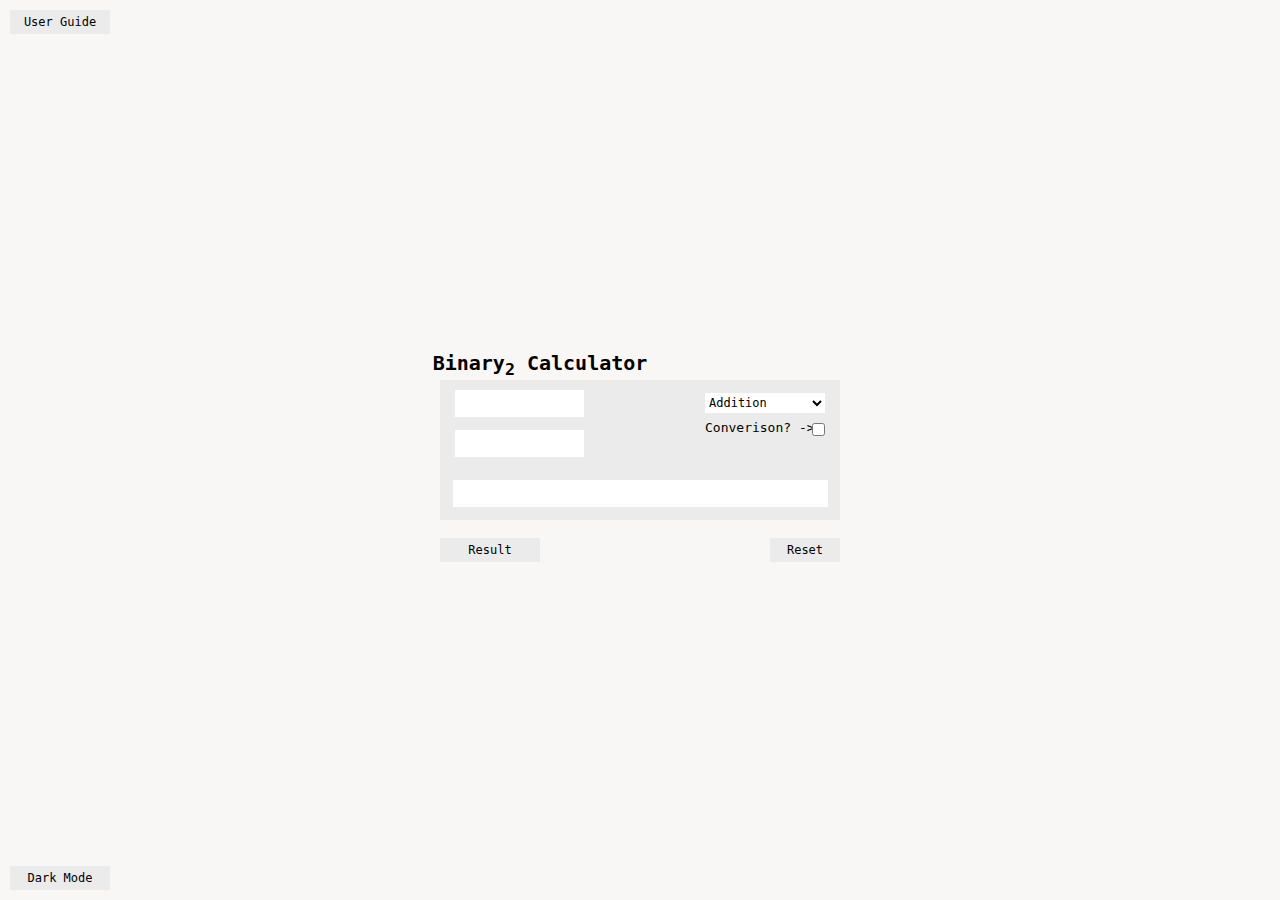
==== index.html @ 19bffa45 "fixed dark mode save across pages" ====
<!DOCTYPE html>
<html lang="en">
<head>
    <meta charset="UTF-8">
    <meta name="viewport" content="width=device-width, initial-scale=1.0">
    <link rel="stylesheet" href="indexStyles.css">
    <link rel="icon" type="image/x-icon" href="binaryKeyLogo.jpg">
    <script src="IndexScripts.js"></script>
    <title>Base Calculator</title>
</head>
<body>
    <div class="mainDiv">
        <div class="binCalTxtDiv">
            <p class="binCalTxt"> <b>Binary<sub>2</sub> Calculator</b></p>        
        </div>
        <div class="calcDiv">
            <form>
                <label class="checkBoxLbl" for="myCheckbox">Converison? -></label>
                <input class="checkbox" type="checkbox" id="myCheckbox" name="myCheckbox" value="checked">
            </form>
            <input class="numberOne" type="text" id="binOne" placeholder="" maxlength="8">
            <p class="biLbl" >Bi<sub>2</sub>&emsp; -> &emsp;De<sub>10</sub></p>
            <input class="numberTwo" type="text" id="binTwo" placeholder="" maxlength="8">
            <p class="DeLbl">De<sub>10</sub> -> &emsp;B1<sub>2</sub></p>
            
            <input class="outputBox" type="text" id="binResult" placeholder="" readonly>

            <div class="customSelect">
                <select class="opSelect" id="baseSelect">
                    <option value="Addition">Addition</option>
                    <option value="Subtraction">Subtraction</option>
                    <option value="Multiplication">Multiplication</option>
                </select>
            </div>
        </div>
        <button class="resultButton" id="calculateButton">Result</button>
        <button class="resetButton" id="resetButton">Reset</button>
    </div>
    <button class="darkModeButton" id="darkModeButton">Dark Mode</button>
    <a href="userGuide.html" class="userGuideButton" id="userGuideButton">User Guide</a>
</body>
</html>
---- indexStyles.css ----
body {
    background-color: var(--bg-color-light);
    color: var(--text-color-light);
    transition: background-color 0.3s, color 0.3s;
    display: flex;
    justify-content: center;
    align-items: center;
    height: 100vh;
    margin: 0;
}

.mainDiv {
    display: flex;
    flex-direction: column;
    align-items: center;
    border: black 1px solid;
}

.calcDiv {
    background-color: var(--bg-calcDiv-background-white);
    width: 400px;
    height: 140px;
    max-width: 100%;
    position: absolute;
    top: 50%;
    left: 50%;
    transform: translate(-50%, -50%);
    transition: background-color 0.3s;
}

.dark-mode .calcDiv {
    background-color: var(--bg-calcDiv-background-dark); 
}

.binCalTxt {
    position: absolute;
    top: 50%; 
    left: 50%; 
    transform: translate(-50%, -50%);
    font-family: monospace;
    font-size: 20px;
    margin-top: -85px;
    margin-left: -100px;
}

.numberOne {
    width: 125px; 
    height: 25px;
    font-size: 28px;
    margin-left: 15px;
    margin-bottom: 10px;
    margin-top: 10px;
    font-family: monospace;
    border: none;
}

.numberTwo {
    width: 125px;
    height: 25px;
    font-size: 28px;
    margin-left: 15px;
    margin-bottom: 10px;
    font-family: monospace;
    border: none;
    top: 50px;
    left: 0px;
    position: absolute;
}

.outputBox{
    width: 371px;
    height: 25px;
    font-size: 25px;
    margin-left: 13px;
    margin-bottom: 10px;
    margin-top: 10px;
    font-family: monospace;
    border: none; 
    position: absolute;
    top: 90px;
    left: 0px;
}

.resultButton {
    position: absolute;
    top: 50%; 
    left: 50%; 
    transform: translate(-50%, -50%);
    background-color: rgb(235, 235, 235);
    color: black;
    border: none;
    font-family: monospace;
    width: 100px;
    height: 24px;
    font-size: 12px;
    transition: transform 0.3s, color 0.3s, background-color 0.3s;
    margin-top: 100px;
    margin-left: -150px;
}

.resultButton:hover {
    background-color: rgb(150, 150, 150);
    color: white;
}

.resultButton:active {
    background-color: rgb(117, 117, 117);
    transition: none;
    box-shadow: 0 4px 6px rgba(255, 255, 255, 0.1);

}

.dark-mode .resultButton {
    background-color: var(--bg-calcDiv-background-dark); 
    color: white;
}

.dark-mode .resultButton:hover {
    background-color: rgb(150, 150, 150);
    color: white;
}

.dark-mode .resultButton:active {
    background-color: rgb(117, 117, 117);
    transition: none;
    box-shadow: 0 4px 6px rgba(255, 255, 255, 0.1);

}

.resetButton {
    position: absolute;
    top: 50%; 
    left: 50%; 
    transform: translate(-50%, -50%);
    background-color: rgb(235, 235, 235);
    color: black;
    border: none;
    font-family: monospace;
    width: 70px;
    height: 24px;
    font-size: 12px;
    transition: transform 0.3s, color 0.3s, background-color 0.3s;
    margin-top: 100px;
    margin-left: 165px;
}

.resetButton:hover {
    background-color: rgb(150, 150, 150);
    color: white;
}

.resetButton:active {
    background-color: rgb(117, 117, 117);
    transition: none;
    box-shadow: 0 4px 6px rgba(0, 0, 0, 0.1);

}

.dark-mode .resetButton {
    background-color: var(--bg-calcDiv-background-dark); 
    color: white;
}

.dark-mode .resetButton:hover {
    background-color: rgb(150, 150, 150);
    color: white;
}

.dark-mode .resetButton:active {
    background-color: rgb(117, 117, 117);
    transition: none;
    box-shadow: 0 4px 6px rgba(255, 255, 255, 0.1);
}


.opSelect {
    position: relative;
    top: -34px;
    left: 265px;
    background-color: rgb(255, 255, 255);
    border: none;
    outline: none;
    font-family: monospace;
    width: 120px;
    font-size: 12px;
    height: 20px;
}

.opSelect option:checked {
    background-color: rgb(117, 117, 117);
    color: white;
}

.opSelect option:hover {
    background-color: rgb(117, 117, 117); 
    color: white; 
}

:root {
    --bg-color-light: rgb(249, 246, 246);
    --bg-color-dark: rgb(50, 50, 50);

    --bg-calcDiv-background-dark: rgb(69, 69, 69);
    --bg-calcDiv-background-white: rgb(235, 235, 235);

    --text-color-light: black;
    --text-color-dark: white;
}

body {
    background-color: var(--bg-color-light);
    color: var(--text-color-light);
    transition: background-color 0.3s, color 0.3s;
}

.dark-mode {
    background-color: var(--bg-color-dark);
    color: var(--text-color-dark);
}

.darkModeButton {
    position: fixed; 
    bottom: 10px;
    left: 10px; 
    font-size: 12px;
    background-color: rgb(235, 235, 235);
    color: black;
    border: none;
    font-family: monospace;
    width: 100px;
    height: 24px;
    transition: transform 0.3s, color 0.3s, background-color 0.3s;
}

.darkModeButton:hover {
    background-color: rgb(150, 150, 150);
    color: white;
    transform: scale(1.05);
}

.darkModeButton:active {
    background-color: rgb(117, 117, 117);
    transition: none;
    box-shadow: 0 4px 6px rgba(0, 0, 0, 0.1);

}

.dark-mode .darkModeButton {
    background-color: var(--bg-calcDiv-background-dark); 
    color: white;
}

.dark-mode .darkModeButton:hover {
    background-color: rgb(150, 150, 150);
    color: white;
    transform: scale(1.05);
}

.dark-mode .darkModeButton:active {
    background-color: rgb(117, 117, 117);
    transition: none;
    box-shadow: 0 4px 6px rgba(255, 255, 255, 0.1);
}

.checkbox{
    top: 40px;
    left: 368px;
    position: absolute;
}

.checkBoxLbl{
    top: 40px;
    left: 265px;
    position: absolute; 
    font-family: monospace;
}

.biLbl{
    position: absolute;
    font-family: monospace;
    top: 2px;
    left: 150px;
    display: none;
}

.DeLbl{
    position: absolute;
    font-family: monospace;
    top: 42px;
    left: 150px;
    display: none;
}

.userGuideButton {
    position: fixed;
    top: 10px;
    left: 10px;
    font-size: 12px;
    background-color: rgb(235, 235, 235);
    color: black;
    border: none;
    font-family: monospace;
    width: 100px;
    height: 24px;
    transition: transform 0.3s, color 0.3s, background-color 0.3s;
    text-decoration: none; 
    display: flex;
    justify-content: center; 
    align-items: center; 
}


.userGuideButton:hover {
    background-color: rgb(150, 150, 150);
    color: white;
    transform: scale(1.05);
}

.userGuideButton:active {
    background-color: rgb(117, 117, 117);
    transition: none;
    box-shadow: 0 4px 6px rgba(0, 0, 0, 0.1);

}

.dark-mode .userGuideButton {
    background-color: var(--bg-calcDiv-background-dark); 
    color: white;
}

.dark-mode .userGuideButton:hover {
    background-color: rgb(150, 150, 150);
    color: white;
    transform: scale(1.05);
}

.dark-mode .userGuideButton:active {
    background-color: rgb(117, 117, 117);
    transition: none;
    box-shadow: 0 4px 6px rgba(255, 255, 255, 0.1);
}
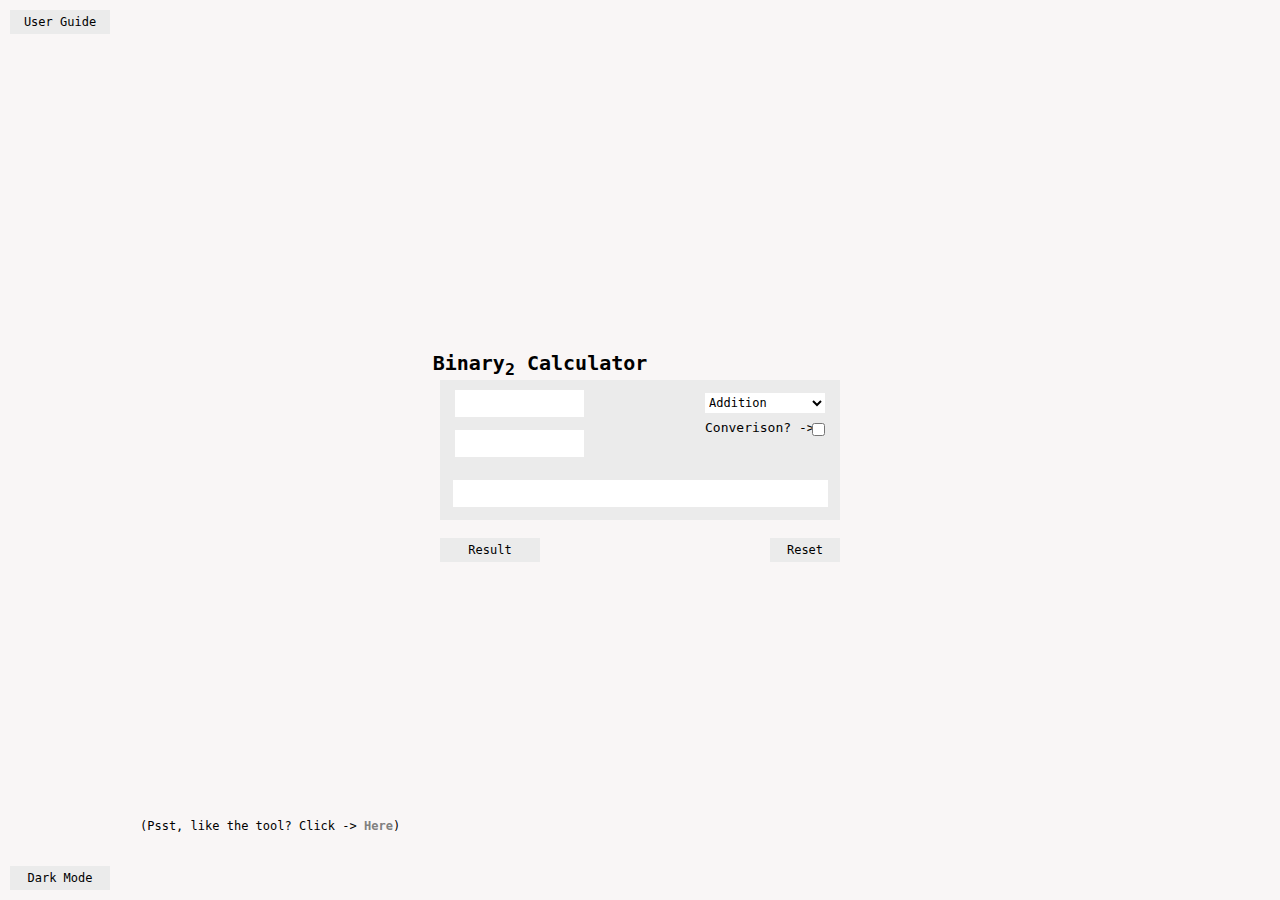
==== commit f111813c: "added message" ====
--- a/index.html
+++ b/index.html
@@ -4,9 +4,9 @@
     <meta charset="UTF-8">
     <meta name="viewport" content="width=device-width, initial-scale=1.0">
     <link rel="stylesheet" href="indexStyles.css">
-    <link rel="icon" type="image/x-icon" href="binaryKeyLogo.jpg">
+    <link rel="icon" type="image/x-icon" href="media/binaryKeyLogo.jpg">
     <script src="IndexScripts.js"></script>
-    <title>Base Calculator</title>
+    <title>Binary Calculator</title>
 </head>
 <body>
     <div class="mainDiv">
@@ -21,7 +21,7 @@
             <input class="numberOne" type="text" id="binOne" placeholder="" maxlength="8">
             <p class="biLbl" >Bi<sub>2</sub>&emsp; -> &emsp;De<sub>10</sub></p>
             <input class="numberTwo" type="text" id="binTwo" placeholder="" maxlength="8">
-            <p class="DeLbl">De<sub>10</sub> -> &emsp;B1<sub>2</sub></p>
+            <p class="DeLbl">De<sub>10</sub> -> &emsp;Bi<sub>2</sub></p>
             
             <input class="outputBox" type="text" id="binResult" placeholder="" readonly>
 
@@ -38,5 +38,6 @@
     </div>
     <button class="darkModeButton" id="darkModeButton">Dark Mode</button>
     <a href="userGuide.html" class="userGuideButton" id="userGuideButton">User Guide</a>
+    <p class="psstTxt">(Psst, like the tool? Click -> <b><a style="text-decoration: none; color: grey;"  href="https://github.com/ashtondunderdale/binaryCalculator.github.io">Here</a></b>)</p>
 </body>
 </html>
--- a/indexStyles.css
+++ b/indexStyles.css
@@ -338,4 +338,13 @@
     background-color: rgb(117, 117, 117);
     transition: none;
     box-shadow: 0 4px 6px rgba(255, 255, 255, 0.1);
+}
+
+.psstTxt {
+    font-family: monospace;
+    position: absolute;
+    top: 807px;
+    left: 140px;
+    font-size: 12px;
+    text-decoration: none;
 }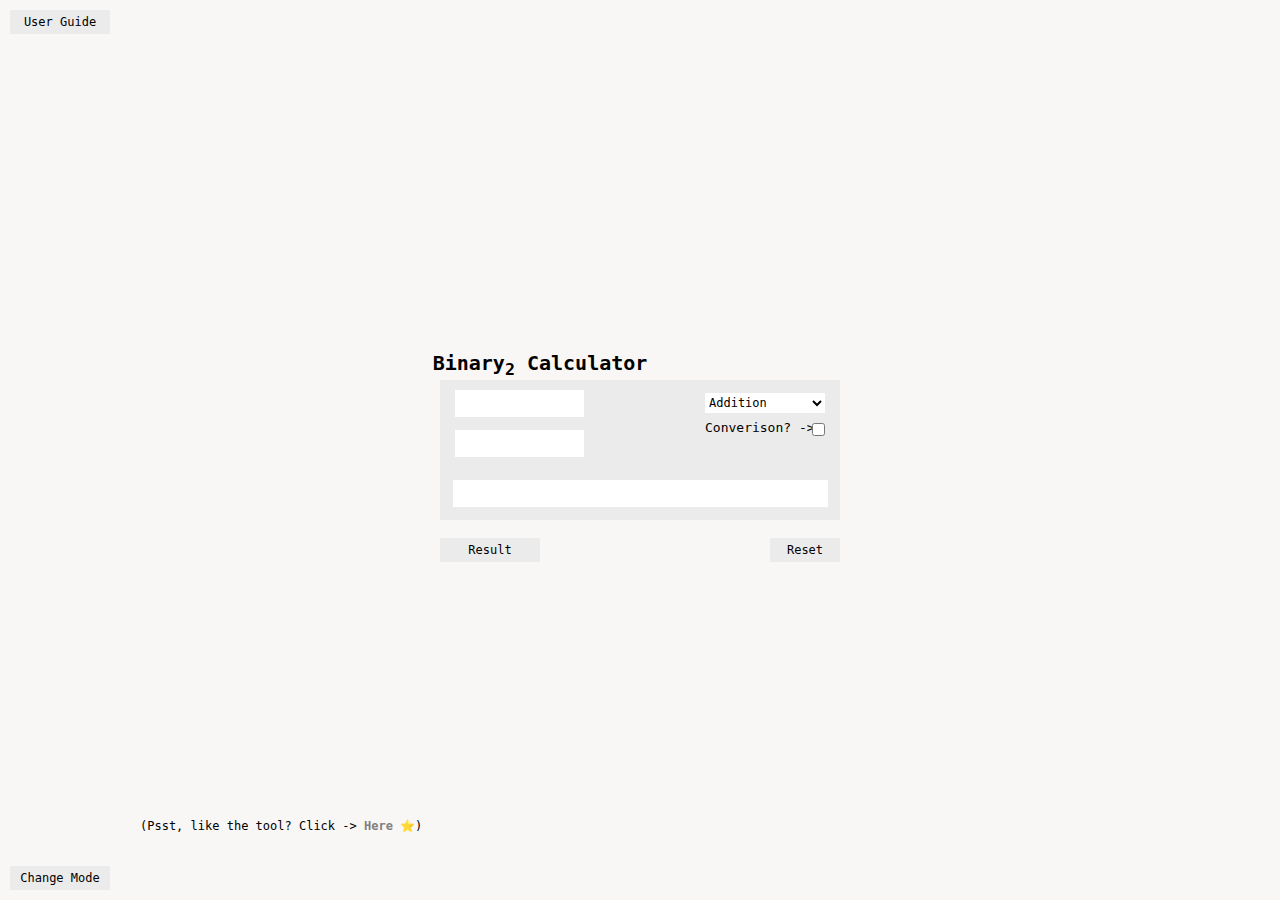
==== commit 75925b91: "finished user guide" ====
--- a/index.html
+++ b/index.html
@@ -36,8 +36,8 @@
         <button class="resultButton" id="calculateButton">Result</button>
         <button class="resetButton" id="resetButton">Reset</button>
     </div>
-    <button class="darkModeButton" id="darkModeButton">Dark Mode</button>
+    <button class="darkModeButton" id="darkModeButton">Change Mode</button>
     <a href="userGuide.html" class="userGuideButton" id="userGuideButton">User Guide</a>
-    <p class="psstTxt">(Psst, like the tool? Click -> <b><a style="text-decoration: none; color: grey;"  href="https://github.com/ashtondunderdale/binaryCalculator.github.io">Here</a></b>)</p>
+    <p class="psstTxt">(Psst, like the tool? Click -> <b><a style="text-decoration: none; color: grey;"  href="https://github.com/ashtondunderdale/binaryCalculator.github.io">Here ⭐</a></b>)</p>
 </body>
 </html>
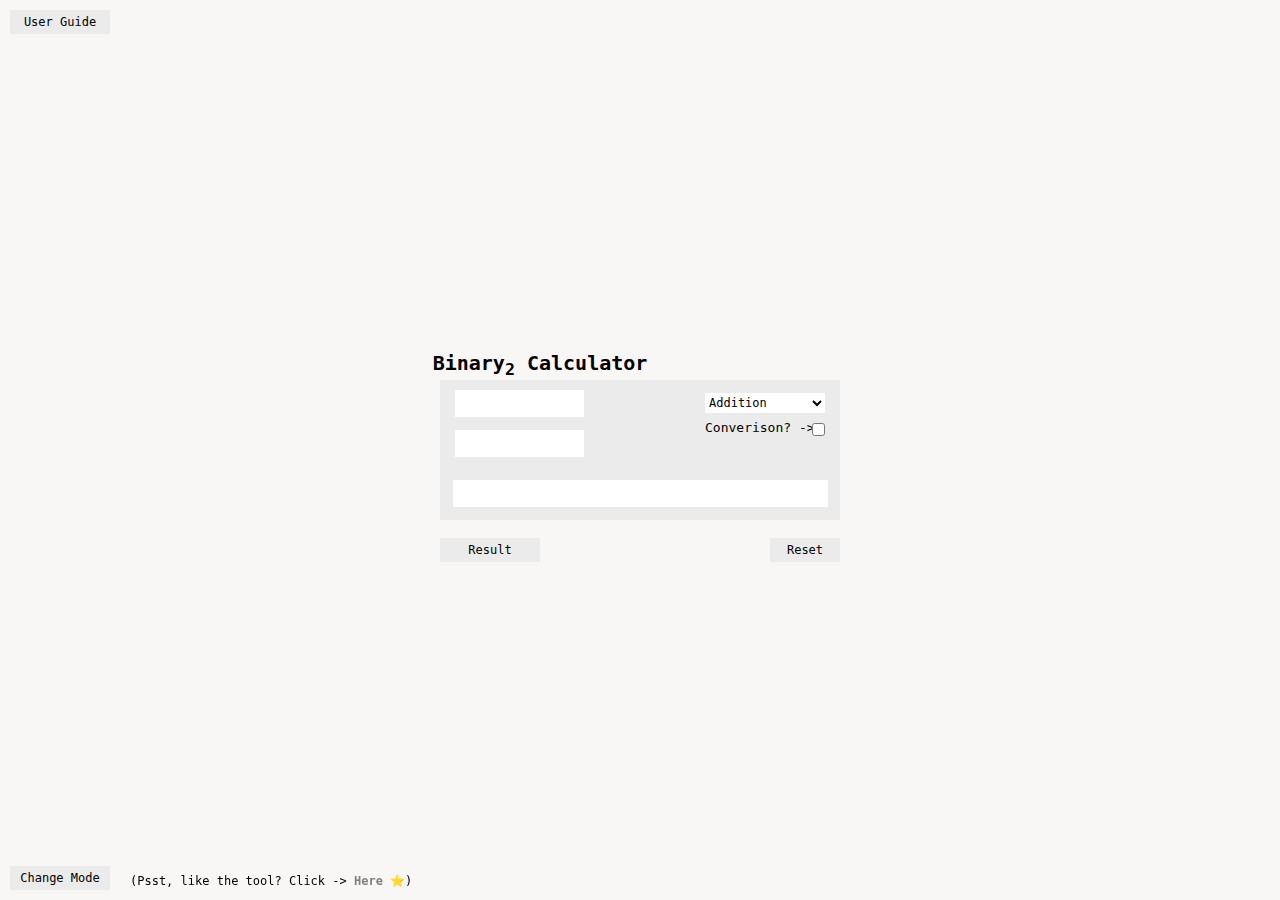
==== commit 08094c4d: "added tooltip formatted Psst" ====
--- a/index.html
+++ b/index.html
@@ -17,6 +17,7 @@
             <form>
                 <label class="checkBoxLbl" for="myCheckbox">Converison? -></label>
                 <input class="checkbox" type="checkbox" id="myCheckbox" name="myCheckbox" value="checked">
+                <div class="tooltip">Want to know how this is done? Click -> Here</div>
             </form>
             <input class="numberOne" type="text" id="binOne" placeholder="" maxlength="8">
             <p class="biLbl" >Bi<sub>2</sub>&emsp; -> &emsp;De<sub>10</sub></p>
@@ -30,6 +31,7 @@
                     <option value="Addition">Addition</option>
                     <option value="Subtraction">Subtraction</option>
                     <option value="Multiplication">Multiplication</option>
+                    <option value="Division">Division</option>
                 </select>
             </div>
         </div>
--- a/indexStyles.css
+++ b/indexStyles.css
@@ -342,9 +342,38 @@
 
 .psstTxt {
     font-family: monospace;
-    position: absolute;
-    top: 807px;
-    left: 140px;
+    position: fixed;
+    bottom: 0px;
+    left: 130px; 
     font-size: 12px;
     text-decoration: none;
+}
+
+.checkbox:hover + .tooltip {
+    display:block;
+}
+
+.tooltip {
+    display: none;
+    position: absolute;
+    background-color: var(--bg-calcDiv-background-white);
+    color: var(--bg-color-dark);
+    padding: 5px;
+    top: 10px;
+    left: 410px;
+    width: 220px;
+    font-family: monospace;
+    opacity: 0;
+    transition: opacity 0.3s;
+}
+
+.checkbox:checked + .tooltip,
+.checkbox-label:hover + .tooltip {
+    display: block;
+    opacity: 1;
+}
+
+.dark-mode .tooltip{
+    background-color: var(--bg-calcDiv-background-dark);
+    color: var(--bg-calcDiv-color-white);
 }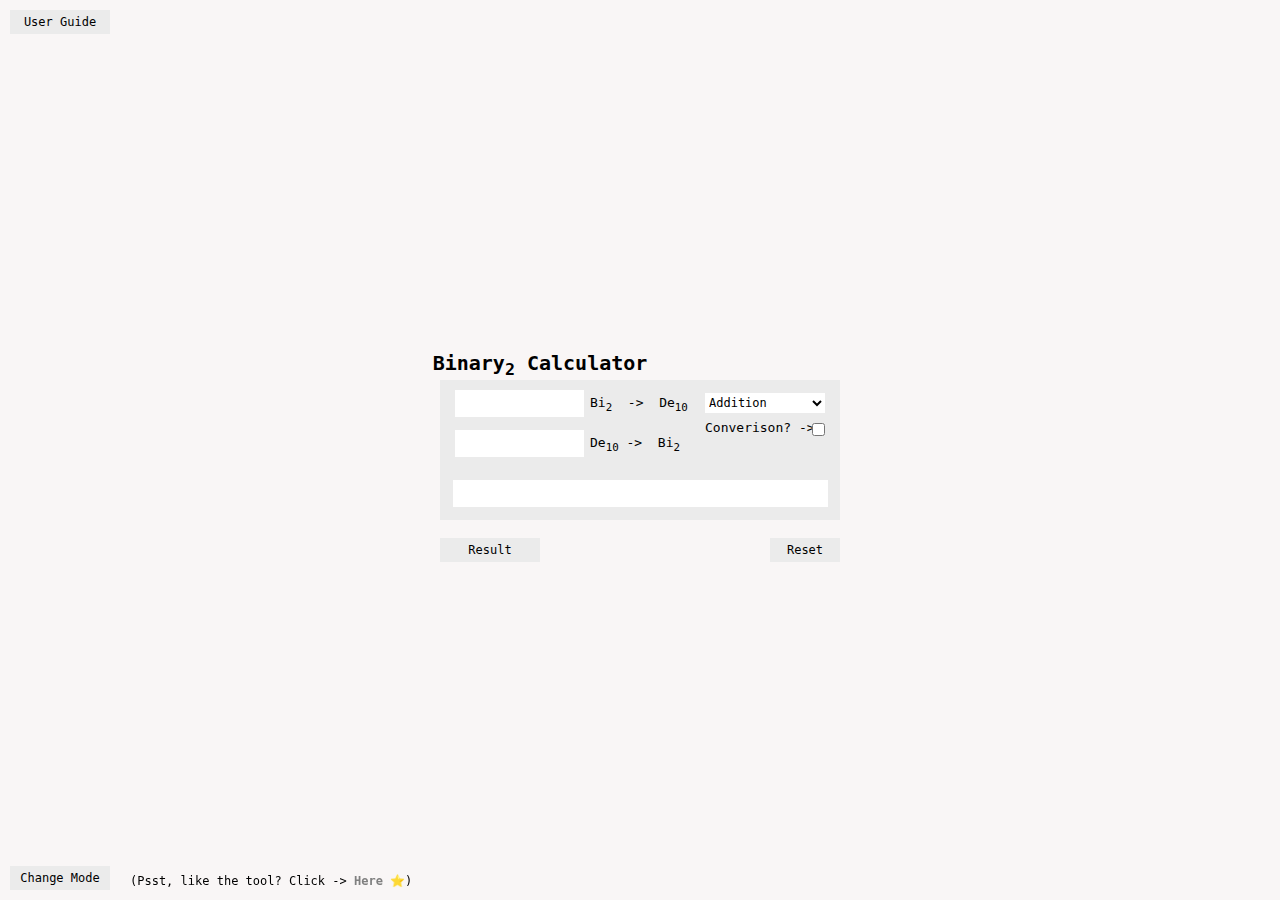
==== commit 59cd1991: "fixed conversion display" ====
--- a/index.html
+++ b/index.html
@@ -13,17 +13,20 @@
         <div class="binCalTxtDiv">
             <p class="binCalTxt"> <b>Binary<sub>2</sub> Calculator</b></p>        
         </div>
+        
         <div class="calcDiv">
             <form>
                 <label class="checkBoxLbl" for="myCheckbox">Converison? -></label>
                 <input class="checkbox" type="checkbox" id="myCheckbox" name="myCheckbox" value="checked">
                 <div class="tooltip">Want to know how this is done? Click -> Here</div>
             </form>
+            <div class="labels-container">
+                <p class="biLbl" for="myCheckbox">Bi<sub>2</sub>&emsp; -> &emsp;De<sub>10</sub></p>
+                <p class="DeLbl" for="myCheckbox">De<sub>10</sub> -> &emsp;Bi<sub>2</sub></p>
+            </div>
+
             <input class="numberOne" type="text" id="binOne" placeholder="" maxlength="8">
-            <p class="biLbl" >Bi<sub>2</sub>&emsp; -> &emsp;De<sub>10</sub></p>
             <input class="numberTwo" type="text" id="binTwo" placeholder="" maxlength="8">
-            <p class="DeLbl">De<sub>10</sub> -> &emsp;Bi<sub>2</sub></p>
-            
             <input class="outputBox" type="text" id="binResult" placeholder="" readonly>
 
             <div class="customSelect">
@@ -35,6 +38,7 @@
                 </select>
             </div>
         </div>
+
         <button class="resultButton" id="calculateButton">Result</button>
         <button class="resetButton" id="resetButton">Reset</button>
     </div>
--- a/indexStyles.css
+++ b/indexStyles.css
@@ -275,20 +275,23 @@
     font-family: monospace;
 }
 
-.biLbl{
+.biLbl {
     position: absolute;
     font-family: monospace;
     top: 2px;
     left: 150px;
-    display: none;
-}
-
-.DeLbl{
+}
+
+.DeLbl {
     position: absolute;
     font-family: monospace;
     top: 42px;
     left: 150px;
-    display: none;
+}
+
+#myCheckbox:checked + .labels-container #biLbl,
+#myCheckbox:checked + .labels-container #DeLbl {
+    display: block;
 }
 
 .userGuideButton {
@@ -365,6 +368,7 @@
     font-family: monospace;
     opacity: 0;
     transition: opacity 0.3s;
+
 }
 
 .checkbox:checked + .tooltip,
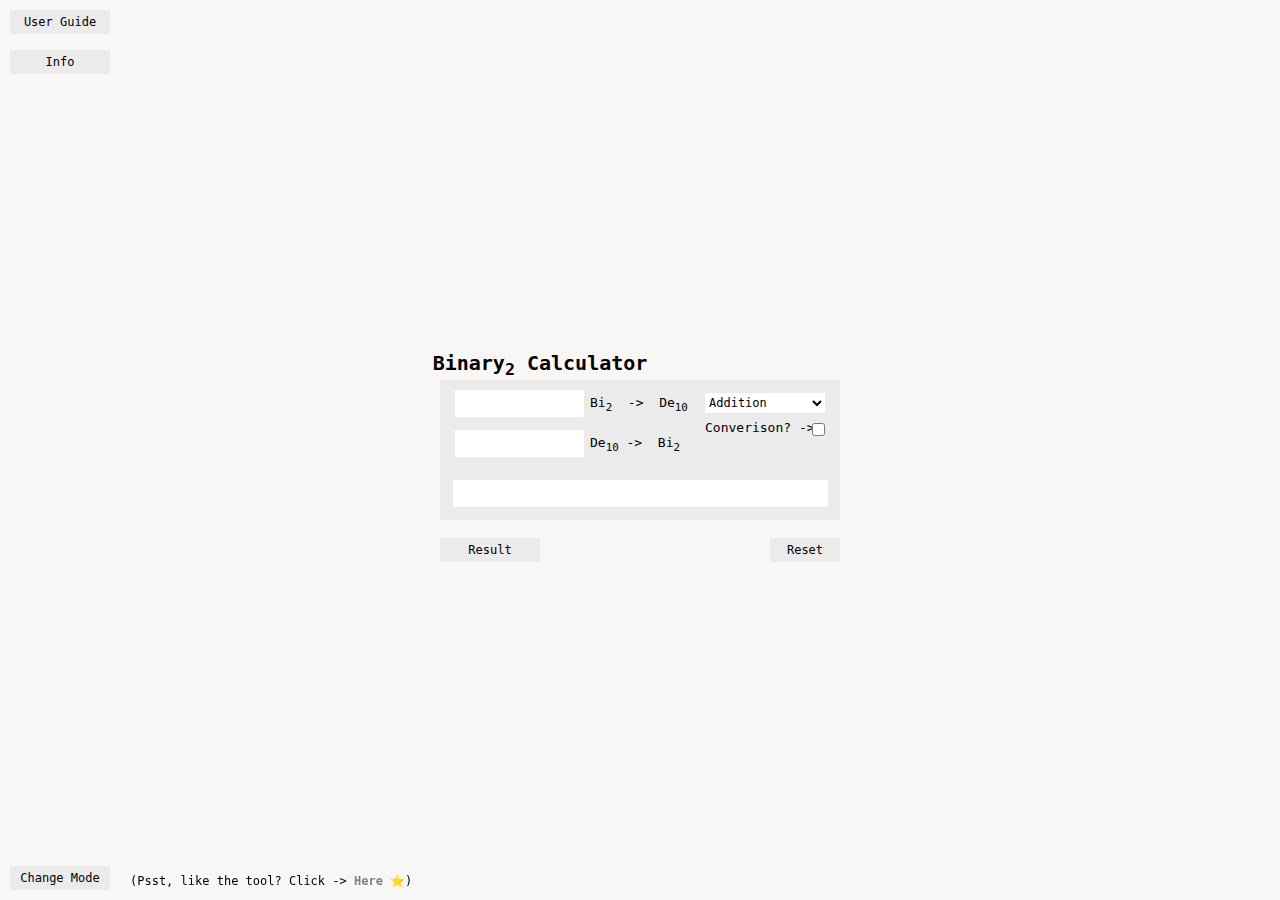
==== commit ef5bbc65: "added bin info" ====
--- a/index.html
+++ b/index.html
@@ -5,7 +5,7 @@
     <meta name="viewport" content="width=device-width, initial-scale=1.0">
     <link rel="stylesheet" href="indexStyles.css">
     <link rel="icon" type="image/x-icon" href="media/binaryKeyLogo.jpg">
-    <script src="IndexScripts.js"></script>
+    <script src="scripts.js"></script>
     <title>Binary Calculator</title>
 </head>
 <body>
@@ -18,13 +18,13 @@
             <form>
                 <label class="checkBoxLbl" for="myCheckbox">Converison? -></label>
                 <input class="checkbox" type="checkbox" id="myCheckbox" name="myCheckbox" value="checked">
-                <div class="tooltip">Want to know how this is done? Click -> Here</div>
+                <div class="tooltip">Want to know how this is done? Click -> <b> <a style="text-decoration: none; color: grey;" href="info.html">Here</a></b></div>
             </form>
             <div class="labels-container">
                 <p class="biLbl" for="myCheckbox">Bi<sub>2</sub>&emsp; -> &emsp;De<sub>10</sub></p>
                 <p class="DeLbl" for="myCheckbox">De<sub>10</sub> -> &emsp;Bi<sub>2</sub></p>
             </div>
-
+            
             <input class="numberOne" type="text" id="binOne" placeholder="" maxlength="8">
             <input class="numberTwo" type="text" id="binTwo" placeholder="" maxlength="8">
             <input class="outputBox" type="text" id="binResult" placeholder="" readonly>
@@ -45,5 +45,6 @@
     <button class="darkModeButton" id="darkModeButton">Change Mode</button>
     <a href="userGuide.html" class="userGuideButton" id="userGuideButton">User Guide</a>
     <p class="psstTxt">(Psst, like the tool? Click -> <b><a style="text-decoration: none; color: grey;"  href="https://github.com/ashtondunderdale/binaryCalculator.github.io">Here ⭐</a></b>)</p>
+    <a href="info.html" class="infoButton" id="infoButton">Info</a>
 </body>
 </html>
--- a/indexStyles.css
+++ b/indexStyles.css
@@ -380,4 +380,53 @@
 .dark-mode .tooltip{
     background-color: var(--bg-calcDiv-background-dark);
     color: var(--bg-calcDiv-color-white);
+}
+
+.infoButton {
+    position: absolute; 
+    top: 50px;
+    left: 10px; 
+    font-size: 12px;
+    background-color: rgb(235, 235, 235);
+    text-decoration: none;
+    display: flex;
+    justify-content: center; 
+    align-items: center; 
+    color: black;
+    border: none;
+    font-family: monospace;
+    width: 100px;
+    height: 24px;
+    transition: transform 0.3s, color 0.3s, background-color 0.3s;
+}
+
+
+.infoButton:hover {
+    background-color: rgb(150, 150, 150);
+    color: white;
+    transform: scale(1.05);
+}
+
+.infoButton:active {
+    background-color: rgb(117, 117, 117);
+    transition: none;
+    box-shadow: 0 4px 6px rgba(0, 0, 0, 0.1);
+
+}
+
+.dark-mode .infoButton {
+    background-color: var(--bg-calcDiv-background-dark); 
+    color: white;
+}
+
+.dark-mode .infoButton:hover {
+    background-color: rgb(150, 150, 150);
+    color: white;
+    transform: scale(1.05);
+}
+
+.dark-mode .infoButton:active {
+    background-color: rgb(117, 117, 117);
+    transition: none;
+    box-shadow: 0 4px 6px rgba(255, 255, 255, 0.1);
 }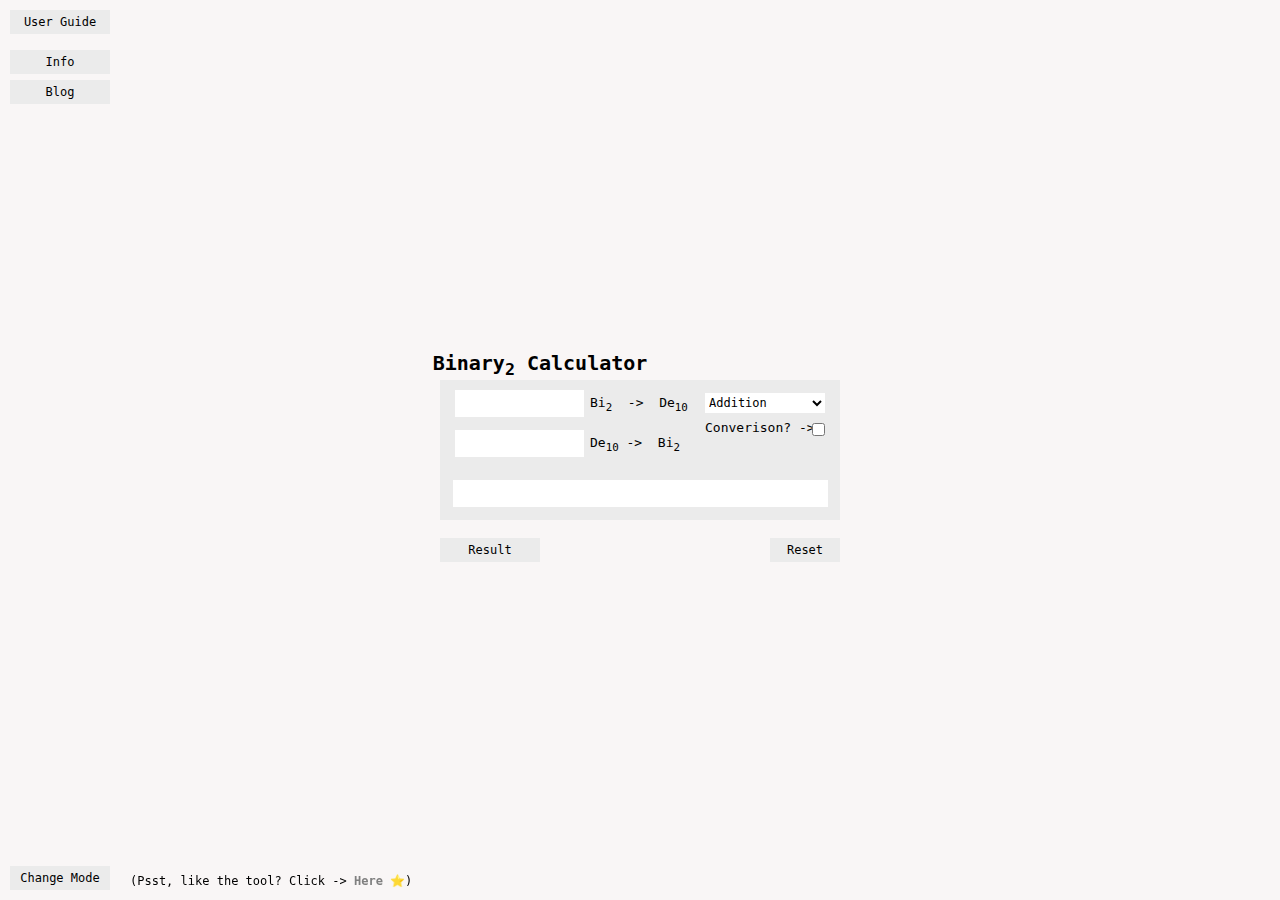
==== commit 45d2467e: "added blog button styles" ====
--- a/index.html
+++ b/index.html
@@ -46,5 +46,7 @@
     <a href="userGuide.html" class="userGuideButton" id="userGuideButton">User Guide</a>
     <p class="psstTxt">(Psst, like the tool? Click -> <b><a style="text-decoration: none; color: grey;"  href="https://github.com/ashtondunderdale/binaryCalculator.github.io">Here ⭐</a></b>)</p>
     <a href="info.html" class="infoButton" id="infoButton">Info</a>
+    <a href="blog.html" class="blogButton" id="blogButton">Blog</a>
+
 </body>
 </html>
--- a/indexStyles.css
+++ b/indexStyles.css
@@ -429,4 +429,53 @@
     background-color: rgb(117, 117, 117);
     transition: none;
     box-shadow: 0 4px 6px rgba(255, 255, 255, 0.1);
+}
+
+.blogButton {
+    position: absolute; 
+    top: 80px;
+    left: 10px; 
+    font-size: 12px;
+    background-color: rgb(235, 235, 235);
+    text-decoration: none;
+    display: flex;
+    justify-content: center; 
+    align-items: center; 
+    color: black;
+    border: none;
+    font-family: monospace;
+    width: 100px;
+    height: 24px;
+    transition: transform 0.3s, color 0.3s, background-color 0.3s;
+}
+
+
+.blogButton:hover {
+    background-color: rgb(150, 150, 150);
+    color: white;
+    transform: scale(1.05);
+}
+
+.blogButton:active {
+    background-color: rgb(117, 117, 117);
+    transition: none;
+    box-shadow: 0 4px 6px rgba(0, 0, 0, 0.1);
+
+}
+
+.dark-mode .blogButton {
+    background-color: var(--bg-calcDiv-background-dark); 
+    color: white;
+}
+
+.dark-mode .blogButton:hover {
+    background-color: rgb(150, 150, 150);
+    color: white;
+    transform: scale(1.05);
+}
+
+.dark-mode .blogButton:active {
+    background-color: rgb(117, 117, 117);
+    transition: none;
+    box-shadow: 0 4px 6px rgba(255, 255, 255, 0.1);
 }